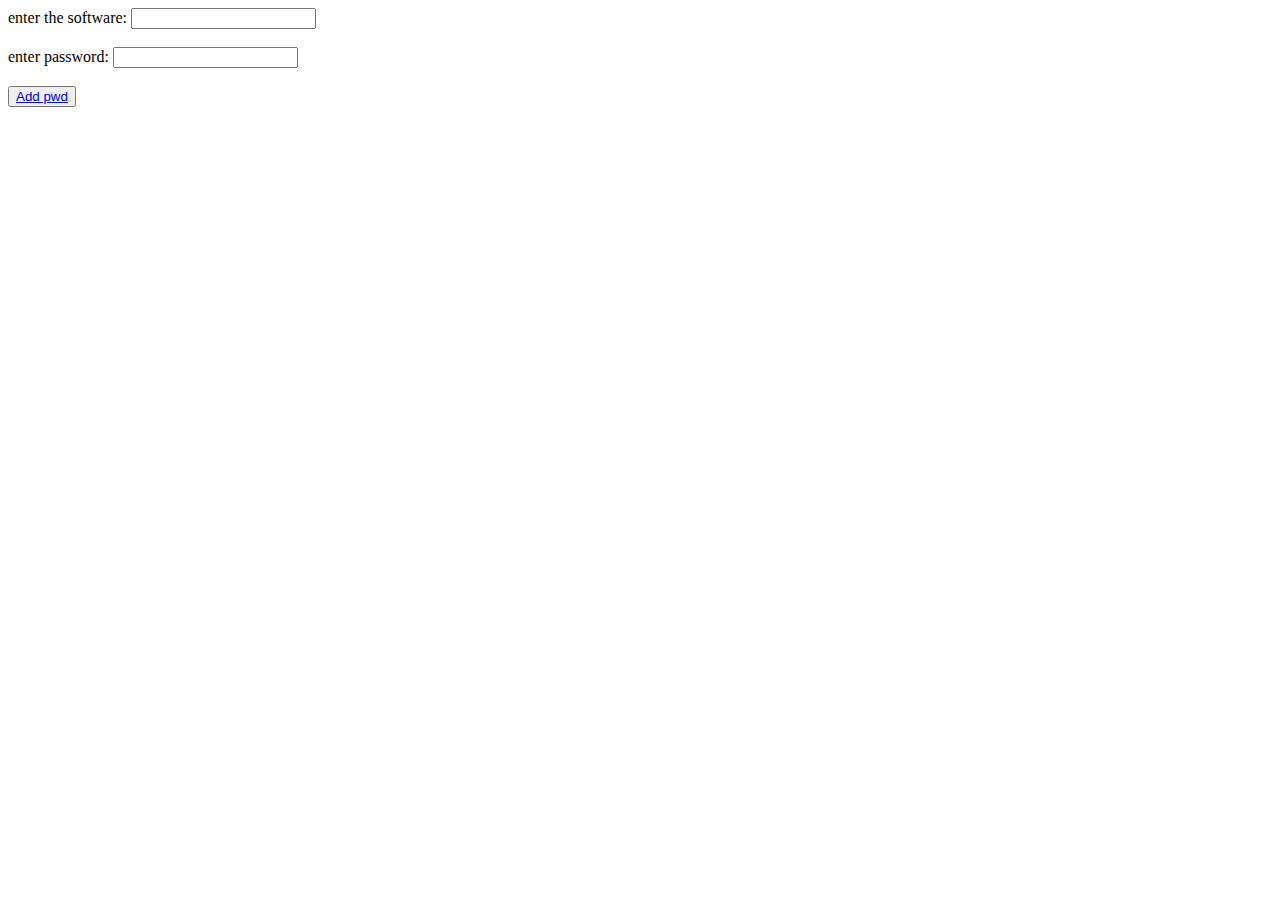
==== template/add.html @ b776e74d "le deuxieme" ====
<!DOCTYPE html>
<html lang="en">
<head>
    <meta charset="UTF-8">
    <title>add a password</title>
</head>
<body>
    <form>
        <label for="soft">enter the software:</label>
        <input type="text" id="soft" name="software"><br><br>
        <label for="pwd">enter password:</label>
        <input type="password" id="pwd" name="password"><br><br>
        <button>
            <a href="/add_pwd">Add pwd</a>
        </button>
    </form>
</body>
</html>
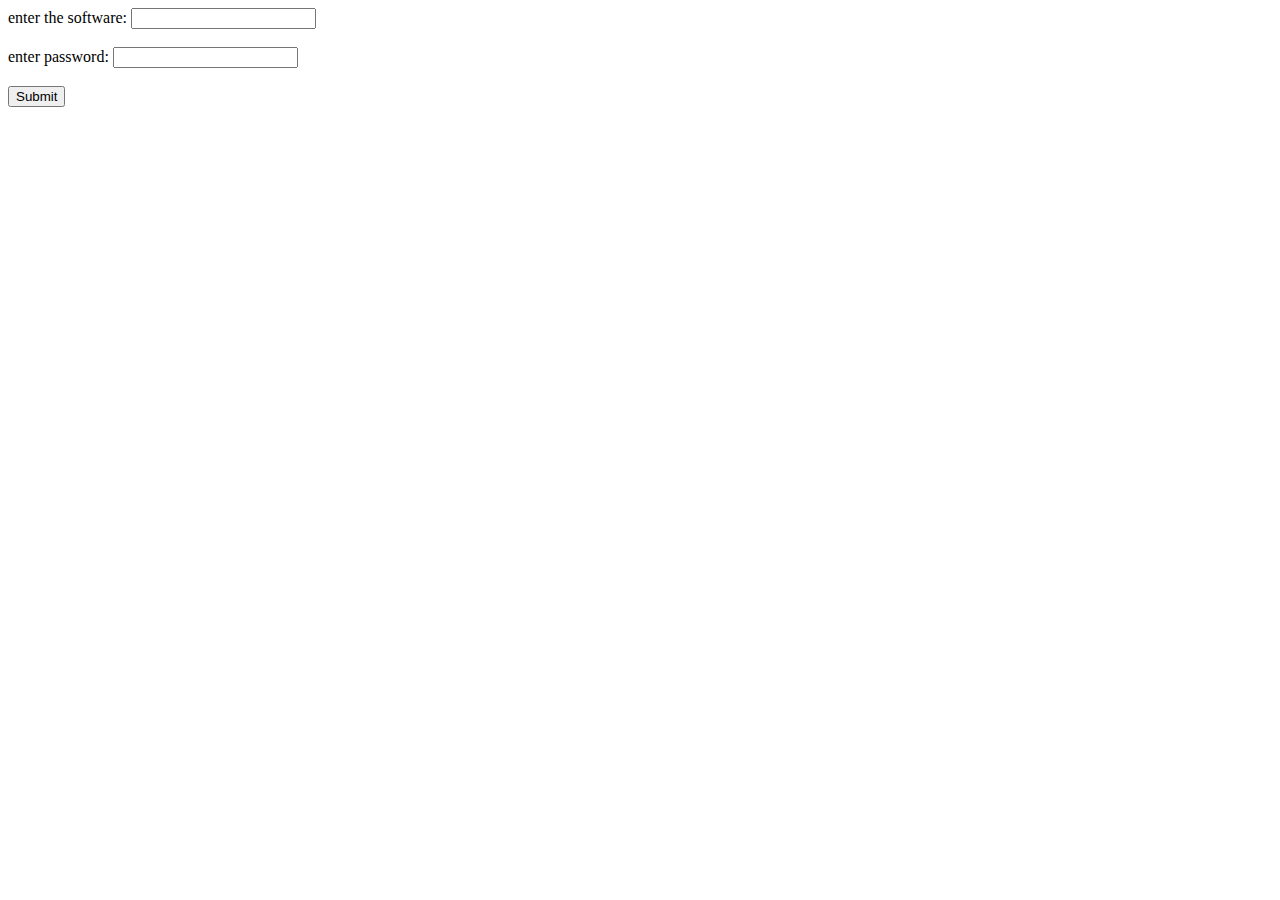
==== commit fc83d086: "on peut ajouter des mot de passe apr le site web reste a paufiner le stile et peut etre la securite" ====
--- a/template/add.html
+++ b/template/add.html
@@ -5,14 +5,12 @@
     <title>add a password</title>
 </head>
 <body>
-    <form>
+    <form action="/add_pwd" method="post">
         <label for="soft">enter the software:</label>
-        <input type="text" id="soft" name="software"><br><br>
+        <input type="text" id="soft" name="soft"><br><br>
         <label for="pwd">enter password:</label>
-        <input type="password" id="pwd" name="password"><br><br>
-        <button>
-            <a href="/add_pwd">Add pwd</a>
-        </button>
+        <input type="password" id="pwd" name="pwd"><br><br>
+        <input type="submit" value="Submit">
     </form>
 </body>
 </html>